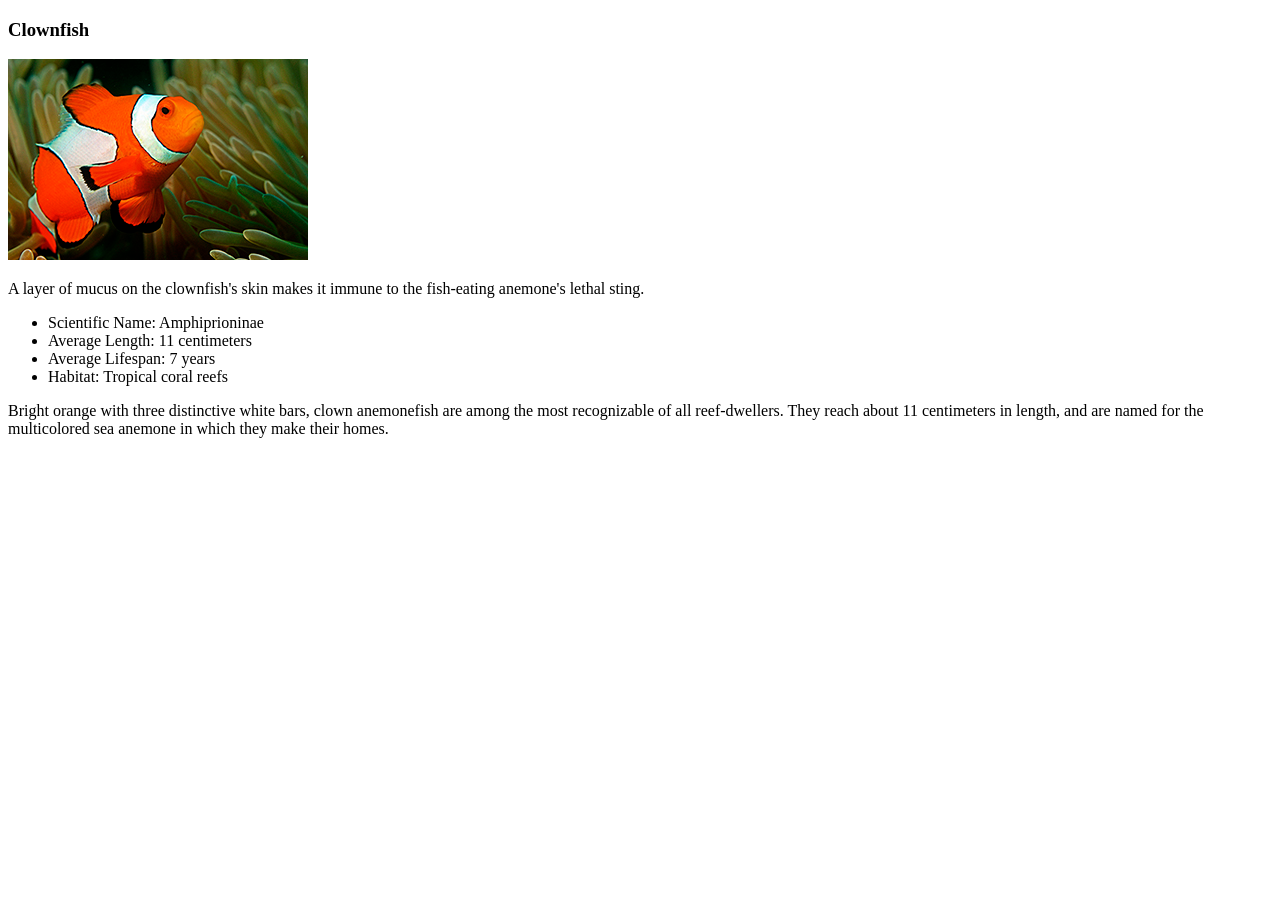
==== card.html @ b7d2744d "Initial commit" ====
<!DOCTYPE html>
<html>
<head>
	<meta charset="utf-8">
	<title>Animal Trading Cards</title>
</head>
<body>
	<div>
		<h3>Clownfish</h3>
		<!-- Photo Credit: wikipedia.org, image taken by Ritik -->
		<img src="clownfish.jpg" alt="clownfish">
		<div>
			<p>A layer of mucus on the clownfish's skin makes it immune to the fish-eating anemone's lethal sting.</p>
			<ul>
				<li><span>Scientific Name</span>: Amphiprioninae</li>
				<li><span>Average Length</span>: 11 centimeters</li>
				<li><span>Average Lifespan</span>: 7 years</li>
				<li><span>Habitat</span>: Tropical coral reefs</li>
			</ul>
			<p>Bright orange with three distinctive white bars, clown anemonefish are among the most recognizable of all reef-dwellers. They reach about 11 centimeters in length, and are named for the multicolored sea anemone in which they make their homes.</p>
		</div>
	</div>
</body>
</html>
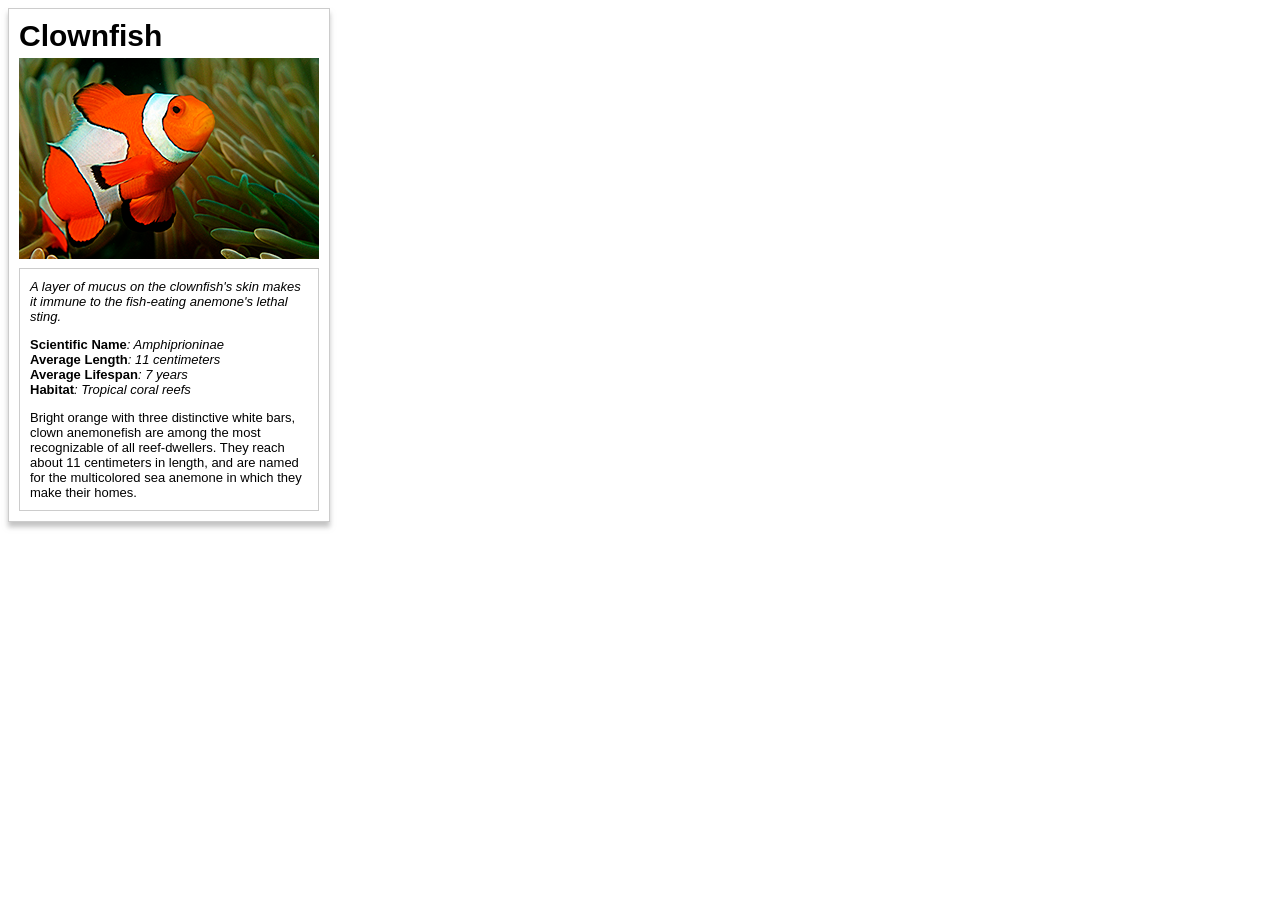
==== commit 99da20c9: "Page resembles card from design prototype" ====
--- a/card.html
+++ b/card.html
@@ -1,17 +1,20 @@
 <!DOCTYPE html>
-<html>
+<html lang="en">
 <head>
-	<meta charset="utf-8">
+	<meta charset="UTF-8">
 	<title>Animal Trading Cards</title>
+	<link rel="stylesheet" href="styles.css">
 </head>
 <body>
-	<div>
-		<h3>Clownfish</h3>
-		<!-- Photo Credit: wikipedia.org, image taken by Ritik -->
-		<img src="clownfish.jpg" alt="clownfish">
-		<div>
+	<div class="card">
+		<h3 class="title">Clownfish</h3>
+		<div class="picture">
+			<!-- Photo Credit: wikipedia.org, image taken by Ritik -->
+			<img src="clownfish.jpg" alt="clownfish">
+		</div>
+		<div class="info">
 			<p>A layer of mucus on the clownfish's skin makes it immune to the fish-eating anemone's lethal sting.</p>
-			<ul>
+			<ul class="details">
 				<li><span>Scientific Name</span>: Amphiprioninae</li>
 				<li><span>Average Length</span>: 11 centimeters</li>
 				<li><span>Average Lifespan</span>: 7 years</li>
@@ -21,4 +24,4 @@
 		</div>
 	</div>
 </body>
-</html>+</html>
--- a/styles.css
+++ b/styles.css
@@ -0,0 +1,100 @@
+/**
+ * Description: Short info.
+ * Version: 1.0.0
+ * Last update: YYYY/MM/DD
+ * Author: User Name <username@gmail.com>
+ *
+ * TABLE OF CONTENTS:
+ *
+ *  0. ELEMENT
+ *    - 0.1. TYPE ELEMENT
+ *    - 0.2. TYPE ELEMENT
+ *  1. ELEMENT
+ *    - 1.1. TYPE ELEMENT
+ *    - 1.2. TYPE ELEMENT
+ */
+
+/* ==========================================================================
+   0. ELEMENT
+   ========================================================================== */
+
+/* 0.1. TYPE ELEMENT
+   ========================================================================== */
+
+/* 0.2. TYPE ELEMENT
+   ========================================================================== */
+
+
+/* TODO:
+  - USE CSSCOMB
+  - POSTCSS
+  - box-sizing
+*/
+
+.debug {
+  border: 1px solid blue;
+}
+
+/** {
+  margin: 0;
+}*/
+
+/*html {
+  font-size: 16px;
+}
+*/
+body {
+  font-family: "Open Sans", sans-serif;
+  font-size: 16px;
+  font-style: normal;
+  /*color: #29251f;*/
+  background: #fff;
+}
+
+.card {
+  border: 1px solid #ccc;
+  width: 300px;
+  padding: 10px;
+
+  /*box-shadow: 0 5px 5px #ccc;*/
+  box-shadow: 0 5px 5px rgba(170,170,170,0.7);
+}
+
+.card .title {
+  margin: 0;
+  font-size: 30px;
+}
+
+.card .picture {
+  padding: 5px 0;
+  /*padding: 5px 0 5px;*/
+}
+
+.card .info {
+  margin: 0;
+  padding: 10px;
+  border: 1px solid #ccc;
+  font-size: 13px;
+}
+
+.card .info p {
+  margin: 0;
+}
+
+.card .info p:first-child {
+  font-style: italic;
+}
+
+.card .info .details {
+  list-style: none;
+  padding: 0;
+}
+
+.card .info .details span {
+  font-style: normal;
+  font-weight: bold;
+}
+
+.card .info .details li {
+  font-style: italic;
+}
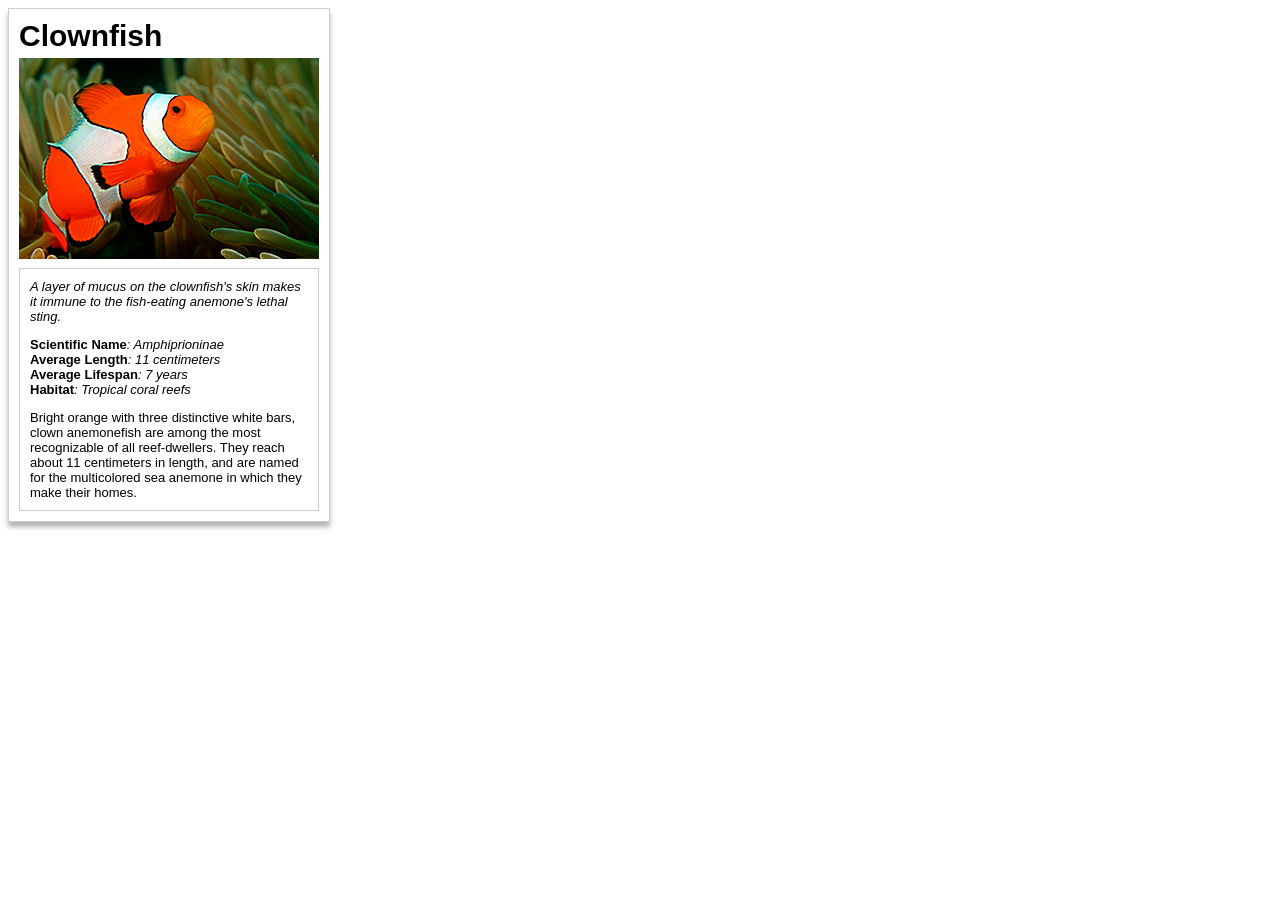
==== commit c5b75ffb: "Page resembles card from design prototype" ====
--- a/card.html
+++ b/card.html
@@ -7,20 +7,20 @@
 </head>
 <body>
 	<div class="card">
-		<h3 class="title">Clownfish</h3>
-		<div class="picture">
+		<h3 class="card-title">Clownfish</h3>
+		<div class="card-picture">
 			<!-- Photo Credit: wikipedia.org, image taken by Ritik -->
 			<img src="clownfish.jpg" alt="clownfish">
 		</div>
-		<div class="info">
-			<p>A layer of mucus on the clownfish's skin makes it immune to the fish-eating anemone's lethal sting.</p>
-			<ul class="details">
-				<li><span>Scientific Name</span>: Amphiprioninae</li>
-				<li><span>Average Length</span>: 11 centimeters</li>
-				<li><span>Average Lifespan</span>: 7 years</li>
-				<li><span>Habitat</span>: Tropical coral reefs</li>
+		<div class="card-content">
+			<p class="card-info text-italic">A layer of mucus on the clownfish's skin makes it immune to the fish-eating anemone's lethal sting.</p>
+			<ul class="card-details">
+				<li class="item"><span class="label">Scientific Name</span>: Amphiprioninae</li>
+				<li class="item"><span class="label">Average Length</span>: 11 centimeters</li>
+				<li class="item"><span class="label">Average Lifespan</span>: 7 years</li>
+				<li class="item"><span class="label">Habitat</span>: Tropical coral reefs</li>
 			</ul>
-			<p>Bright orange with three distinctive white bars, clown anemonefish are among the most recognizable of all reef-dwellers. They reach about 11 centimeters in length, and are named for the multicolored sea anemone in which they make their homes.</p>
+			<p class="card-info">Bright orange with three distinctive white bars, clown anemonefish are among the most recognizable of all reef-dwellers. They reach about 11 centimeters in length, and are named for the multicolored sea anemone in which they make their homes.</p>
 		</div>
 	</div>
 </body>
--- a/styles.css
+++ b/styles.css
@@ -1,100 +1,76 @@
 /**
- * Description: Short info.
- * Version: 1.0.0
- * Last update: YYYY/MM/DD
- * Author: User Name <username@gmail.com>
- *
  * TABLE OF CONTENTS:
  *
- *  0. ELEMENT
- *    - 0.1. TYPE ELEMENT
- *    - 0.2. TYPE ELEMENT
- *  1. ELEMENT
- *    - 1.1. TYPE ELEMENT
- *    - 1.2. TYPE ELEMENT
+ *  0. GLOBAL
+ *  1. HELPERS
+ *  2. COMPONENTS
+ *    - 2.1. CARD
  */
 
 /* ==========================================================================
-   0. ELEMENT
+   0. GLOBAL
    ========================================================================== */
 
-/* 0.1. TYPE ELEMENT
-   ========================================================================== */
-
-/* 0.2. TYPE ELEMENT
-   ========================================================================== */
-
-
-/* TODO:
-  - USE CSSCOMB
-  - POSTCSS
-  - box-sizing
-*/
-
-.debug {
-  border: 1px solid blue;
-}
-
-/** {
-  margin: 0;
-}*/
-
-/*html {
-  font-size: 16px;
-}
-*/
 body {
-  font-family: "Open Sans", sans-serif;
-  font-size: 16px;
-  font-style: normal;
-  /*color: #29251f;*/
+  font: normal 1rem "Open Sans", arial, sans-serif;
+  color: #000;
   background: #fff;
 }
 
+/* ==========================================================================
+   1. HELPERS
+   ========================================================================== */
+
+.text-italic {
+  font-style: italic;
+}
+
+/* ==========================================================================
+   2. COMPONENTS
+   ========================================================================== */
+
+/* 2.1. CARD
+   ========================================================================== */
+
 .card {
-  border: 1px solid #ccc;
   width: 300px;
   padding: 10px;
-
-  /*box-shadow: 0 5px 5px #ccc;*/
-  box-shadow: 0 5px 5px rgba(170,170,170,0.7);
+  border: 1px solid #ccc;
+  -webkit-box-shadow: 0 5px 5px rgba(0, 0, 0, 0.3);
+     -moz-box-shadow: 0 5px 5px rgba(0, 0, 0, 0.3);
+          box-shadow: 0 5px 5px rgba(0, 0, 0, 0.3);
 }
 
-.card .title {
+.card-title {
   margin: 0;
-  font-size: 30px;
+  font-size: 1.875rem;
 }
 
-.card .picture {
+.card-picture {
   padding: 5px 0;
-  /*padding: 5px 0 5px;*/
 }
 
-.card .info {
+.card-content {
   margin: 0;
   padding: 10px;
+  font-size: 0.813rem;
   border: 1px solid #ccc;
-  font-size: 13px;
 }
 
-.card .info p {
+.card-content .card-info {
   margin: 0;
 }
 
-.card .info p:first-child {
+.card-details {
+  padding: 0;
+  list-style: none;
+}
+
+.card-details .item {
   font-style: italic;
 }
 
-.card .info .details {
-  list-style: none;
-  padding: 0;
+.card-details .label {
+  font-weight: bold;
+  font-style: normal;
 }
-
-.card .info .details span {
-  font-style: normal;
-  font-weight: bold;
-}
-
-.card .info .details li {
-  font-style: italic;
-}
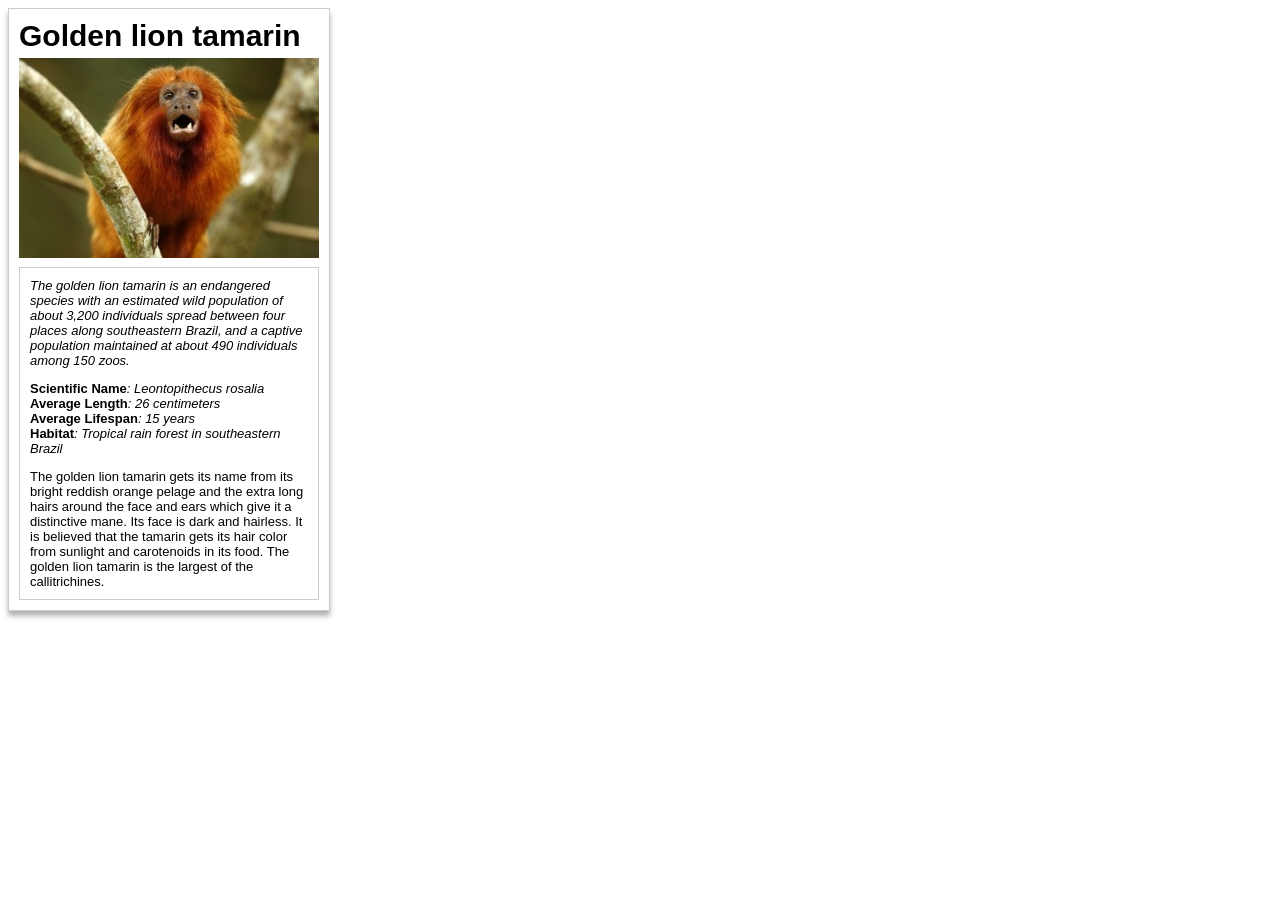
==== commit 4e977305: "Add image and description of my favourite animal" ====
--- a/card.html
+++ b/card.html
@@ -7,20 +7,20 @@
 </head>
 <body>
 	<div class="card">
-		<h3 class="card-title">Clownfish</h3>
+		<h3 class="card-title">Golden lion tamarin</h3>
 		<div class="card-picture">
-			<!-- Photo Credit: wikipedia.org, image taken by Ritik -->
-			<img src="clownfish.jpg" alt="clownfish">
+			<!-- Photo Credit: UOL Notícias - http://noticias.uol.com.br -->
+			<img src="golden-lion-tamarin.jpg" alt="clownfish">
 		</div>
 		<div class="card-content">
-			<p class="card-info text-italic">A layer of mucus on the clownfish's skin makes it immune to the fish-eating anemone's lethal sting.</p>
+			<p class="card-info text-italic">The golden lion tamarin is an endangered species with an estimated wild population of about 3,200 individuals spread between four places along southeastern Brazil, and a captive population maintained at about 490 individuals among 150 zoos.</p>
 			<ul class="card-details">
-				<li class="item"><span class="label">Scientific Name</span>: Amphiprioninae</li>
-				<li class="item"><span class="label">Average Length</span>: 11 centimeters</li>
-				<li class="item"><span class="label">Average Lifespan</span>: 7 years</li>
-				<li class="item"><span class="label">Habitat</span>: Tropical coral reefs</li>
+				<li class="item"><span class="label">Scientific Name</span>: Leontopithecus rosalia</li>
+				<li class="item"><span class="label">Average Length</span>: 26 centimeters</li>
+				<li class="item"><span class="label">Average Lifespan</span>: 15 years</li>
+				<li class="item"><span class="label">Habitat</span>: Tropical rain forest in southeastern Brazil</li>
 			</ul>
-			<p class="card-info">Bright orange with three distinctive white bars, clown anemonefish are among the most recognizable of all reef-dwellers. They reach about 11 centimeters in length, and are named for the multicolored sea anemone in which they make their homes.</p>
+			<p class="card-info">The golden lion tamarin gets its name from its bright reddish orange pelage and the extra long hairs around the face and ears which give it a distinctive mane. Its face is dark and hairless. It is believed that the tamarin gets its hair color from sunlight and carotenoids in its food. The golden lion tamarin is the largest of the callitrichines.</p>
 		</div>
 	</div>
 </body>
